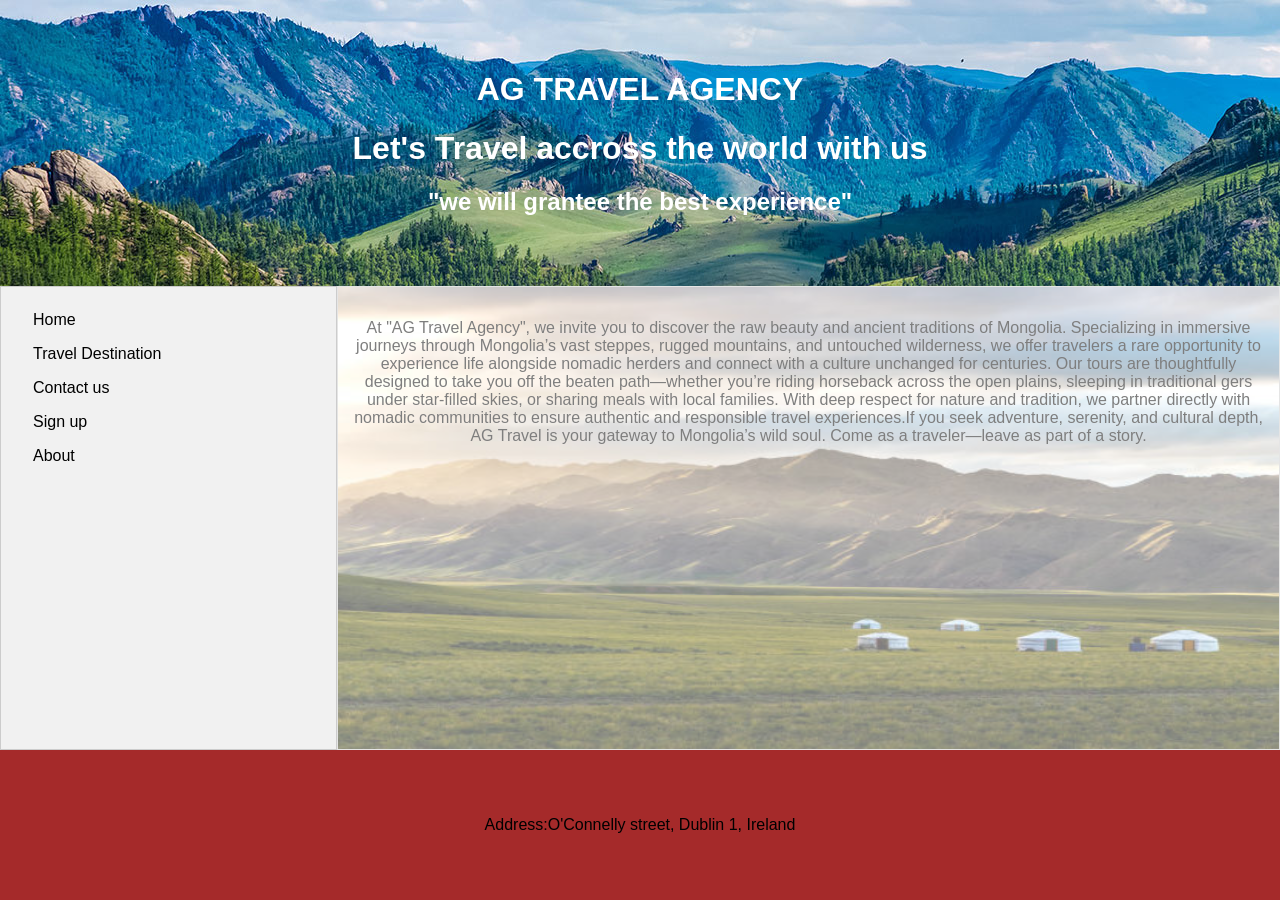
==== CA1 Web_Dev/about.html @ 7fd9eb2a "about and other pages" ====
<!DOCTYPE html>
<html lang="en">

<head>
    <meta charset="UTF-8">
    <meta name="viewport" content="width=device-width, initial-scale=1.0">
    <link rel="stylesheet" type="text/css" href="css/style.css">
    <title>AG TRAVEL AGENCY</title>
</head>

<body>
    <header>
        <h1>AG TRAVEL AGENCY</h1>
        <h1>Let's Travel accross the world with us</h1>
        <h2>"we will grantee the best experience" </h2>
    </header>
    <main>
        <section>

            <ul>
                <li><a href="index.html">Home</a></li>
                <li><a href="destination.html">Travel Destination</a></li>
                <li><a href="contact.html">Contact us</a></li>
                <li><a href="form.html">Sign up</a></li>
                <li><a href="about.html">About</a></li>
            </ul>


        </section>

        <section>
            <p>
                At "AG Travel Agency", we invite you to discover the raw beauty and ancient 
                traditions of Mongolia. Specializing in immersive journeys through Mongolia’s vast 
                steppes, rugged mountains, and untouched wilderness, we offer travelers a rare opportunity 
                to experience life alongside nomadic herders and connect with a culture unchanged for centuries.
                Our tours are thoughtfully designed to take you off the beaten path—whether you’re riding horseback 
                across the open plains, sleeping in traditional gers under star-filled skies, or sharing meals with local families. 
                With deep respect for nature and tradition, we partner directly with nomadic communities to ensure authentic and responsible 
                travel experiences.If you seek adventure, serenity, and cultural depth, AG Travel is your gateway to Mongolia’s wild soul. 
                Come as a traveler—leave as part of a story.
            </p>

        </section>

    </main>
    <footer>
        <p> Address:O'Connelly street, Dublin 1, Ireland</p>
    </footer>








</body>

</html>
---- CA1 Web_Dev/css/style.css ----
header{
    text-align: center;
    padding: 50px;
    background-image: url("../images/background.jpg");
    color: white;

}
footer{
    background-color: brown;
    text-align: center;
    padding: 50px;


}
body {
margin: 0;
height: 100vh;
display: grid;
grid-template-rows: auto 1fr auto;
font-family: Arial, sans-serif;
}
main {
display: flex;
}
section:first-child{
    flex: 1;
    padding: 1em;
    border: 1px solid #ccc;
    background-color:  #f1f1f1;;

}
section:last-child{
    flex: 3;
    padding: 1em;
    border: 1px solid #ccc;
    background-image: url("../images/home.jpg");
    background-size: 100% 100%;
    text-align: center;
    color: black;
    opacity: 0.5;
    
}
ul {
  list-style-type: none;
  margin: 0;
  padding: 0;
  /* width: 200px; */
  background-color: #f1f1f1;
}

li a {
  display: block;
  color: black;
  padding: 8px 16px;
  text-decoration: none;
}


li a:hover {
  background-color: #555555;
  color: black;
}
form :hover{
    background-color: white;
    color: black;
    
    
    
}
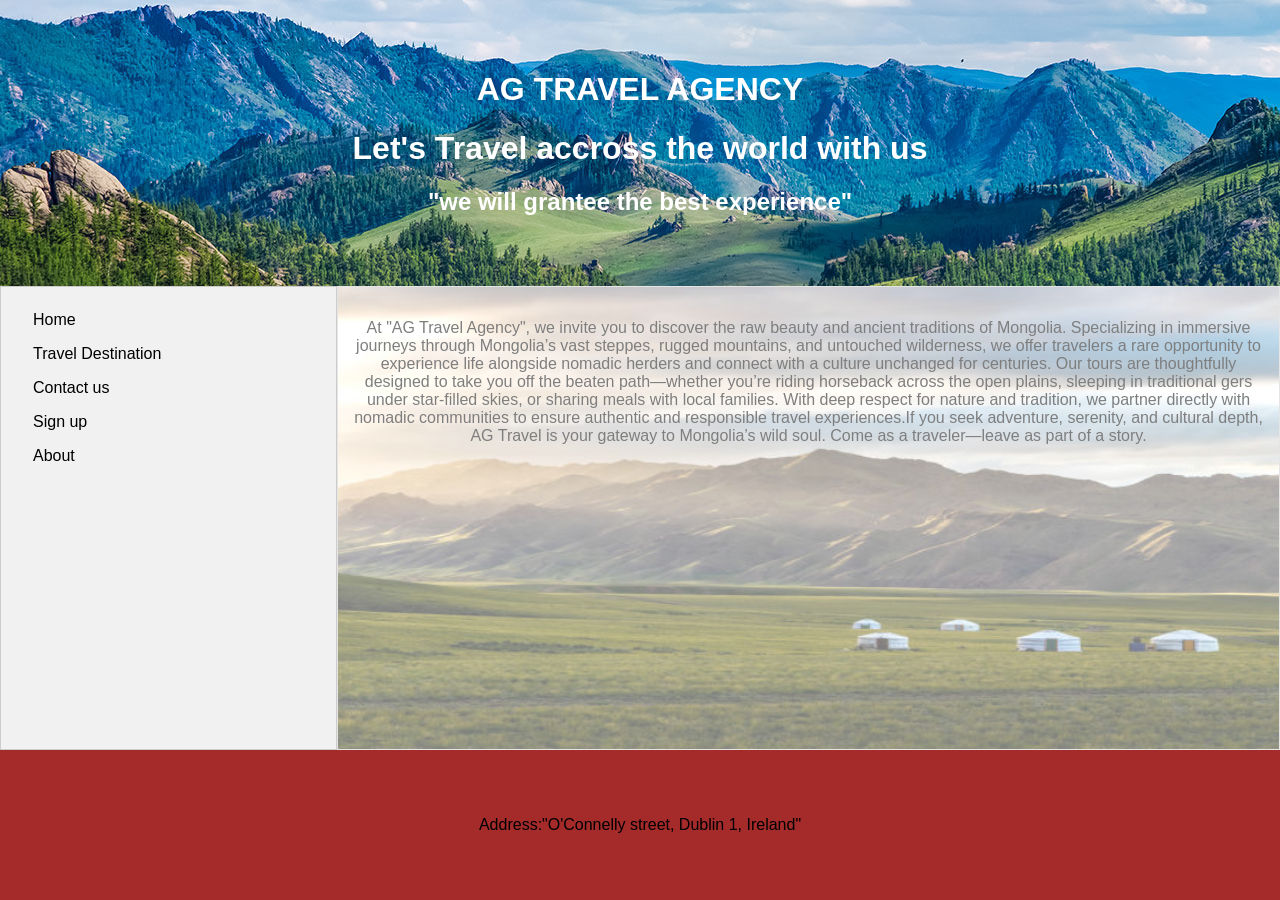
==== commit 5dbe8535: "form validation & changes in footer section Java script, form validations, fixed footer section, add" ====
--- a/CA1 Web_Dev/about.html
+++ b/CA1 Web_Dev/about.html
@@ -45,7 +45,7 @@
 
     </main>
     <footer>
-        <p> Address:O'Connelly street, Dublin 1, Ireland</p>
+        <p> Address:"O'Connelly street, Dublin 1, Ireland"</p>
     </footer>
 
 
--- a/CA1 Web_Dev/css/style.css
+++ b/CA1 Web_Dev/css/style.css
@@ -67,3 +67,45 @@
     
     
 }
+.image-row {
+    display: flex;
+    justify-content:space-evenly; 
+    gap: 10px; 
+    padding: 10px;
+}
+
+.image-row img {
+    width: 100%;
+    max-width: 300px;
+    border-radius: 8px;
+  
+}
+
+.text-row {
+    display: flex;
+    justify-content:space-evenly; 
+    gap: 10px; 
+    padding: 10px;
+    
+}
+.text-row label {
+    width: 100%;
+    max-width: 300px;
+    border-radius: 8px;
+    text-align: center;
+  
+}
+.price-row {
+    display: flex;
+    justify-content:space-evenly; 
+    gap: 10px; 
+    padding: 10px;
+    
+}
+.price-row label {
+    width: 100%;
+    max-width: 300px;
+    border-radius: 8px;
+    text-align: center;
+  
+}
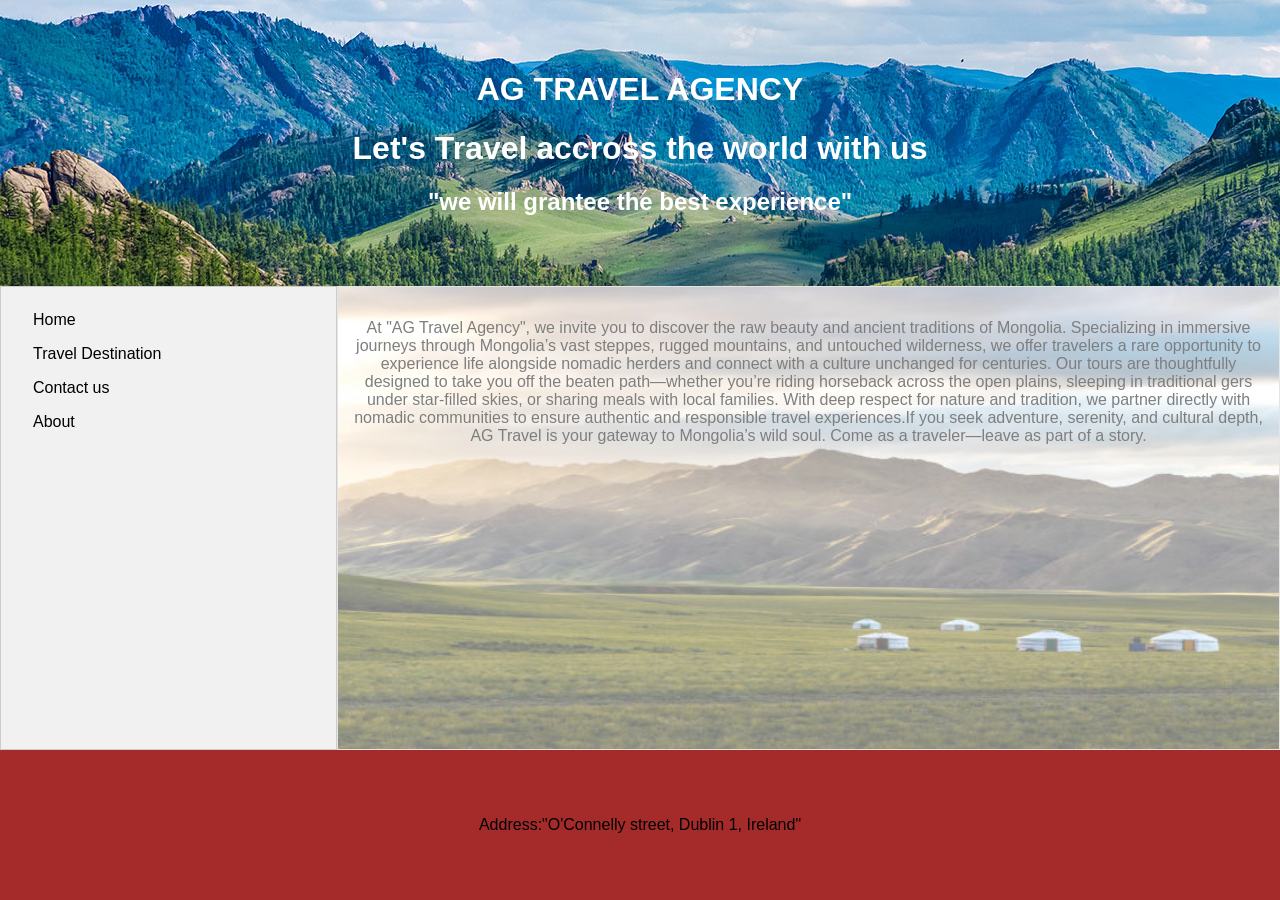
==== commit 178bdc79: "removed sign up page and updated javascript removed sign up page cause we do not need to sign up and" ====
--- a/CA1 Web_Dev/about.html
+++ b/CA1 Web_Dev/about.html
@@ -21,7 +21,6 @@
                 <li><a href="index.html">Home</a></li>
                 <li><a href="destination.html">Travel Destination</a></li>
                 <li><a href="contact.html">Contact us</a></li>
-                <li><a href="form.html">Sign up</a></li>
                 <li><a href="about.html">About</a></li>
             </ul>
 
--- a/CA1 Web_Dev/css/style.css
+++ b/CA1 Web_Dev/css/style.css
@@ -9,6 +9,7 @@
     background-color: brown;
     text-align: center;
     padding: 50px;
+    
 
 
 }
@@ -97,7 +98,7 @@
 }
 .price-row {
     display: flex;
-    justify-content:space-evenly; 
+    justify-content: space-evenly;
     gap: 10px; 
     padding: 10px;
     
@@ -108,4 +109,11 @@
     border-radius: 8px;
     text-align: center;
   
+}
+b{
+    display:inline;
+    justify-content: space-evenly;
+    gap: 50px;
+    padding: 30px;
+
 }
